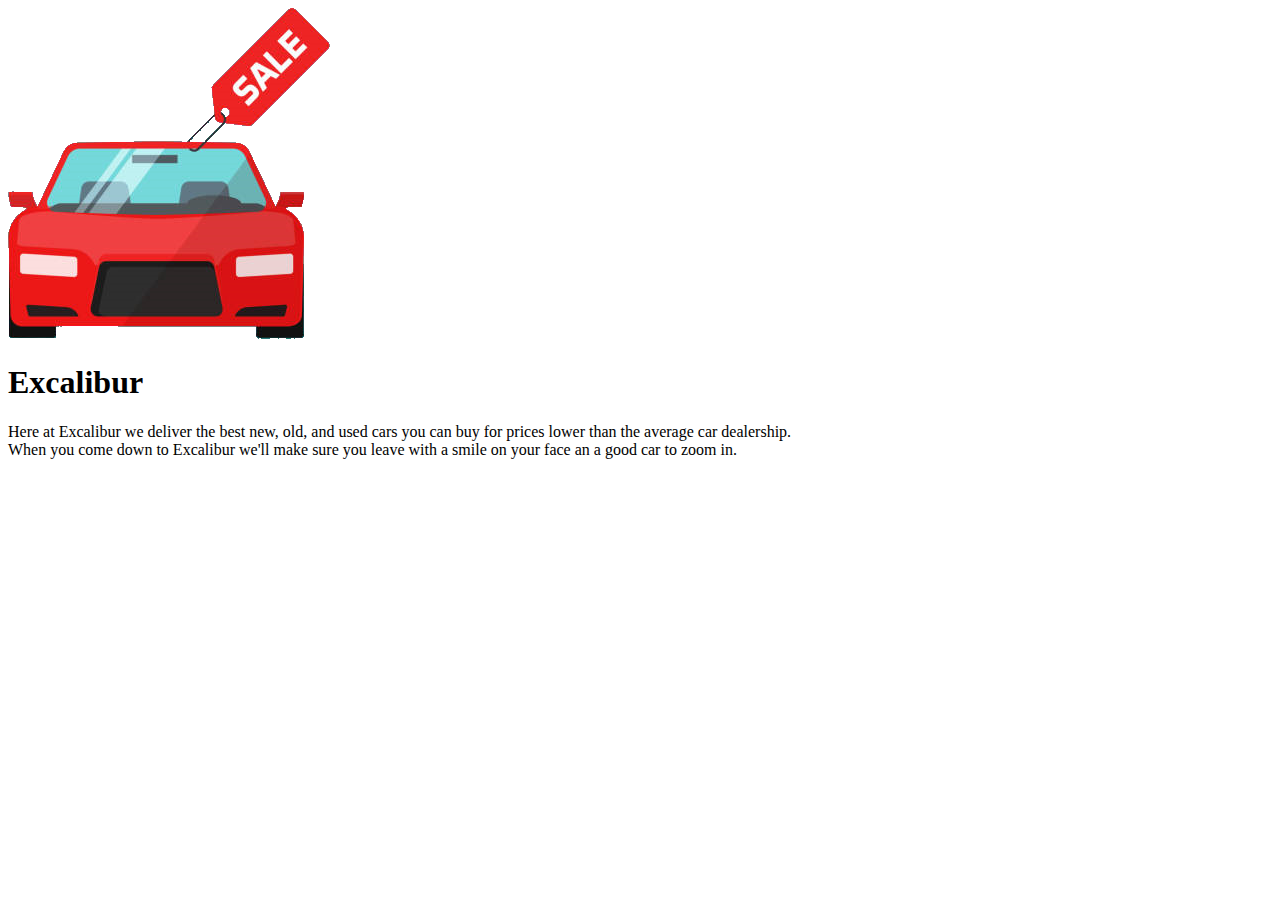
==== index.html @ 613d8aca "Initial Version - Contains Homepage and Logo" ====
<!doctype html>
<html>
	<head>
		<meta charset="utf-8">
		<title>Cars Mart</title>
		<link rel="stylesheet" href="Cars.css">
	</head>

	<body>
		<img id="Log" src="Images/Logo.png" alt="Car">
		<h1>Excalibur</h1>
		<p>Here at Excalibur we deliver the best new, old, and used cars you can buy for prices lower than the average car dealership. <br /> When you come down to Excalibur we'll make sure you leave with a smile on your face an a good car to zoom in.</p>
	</body>
</html>
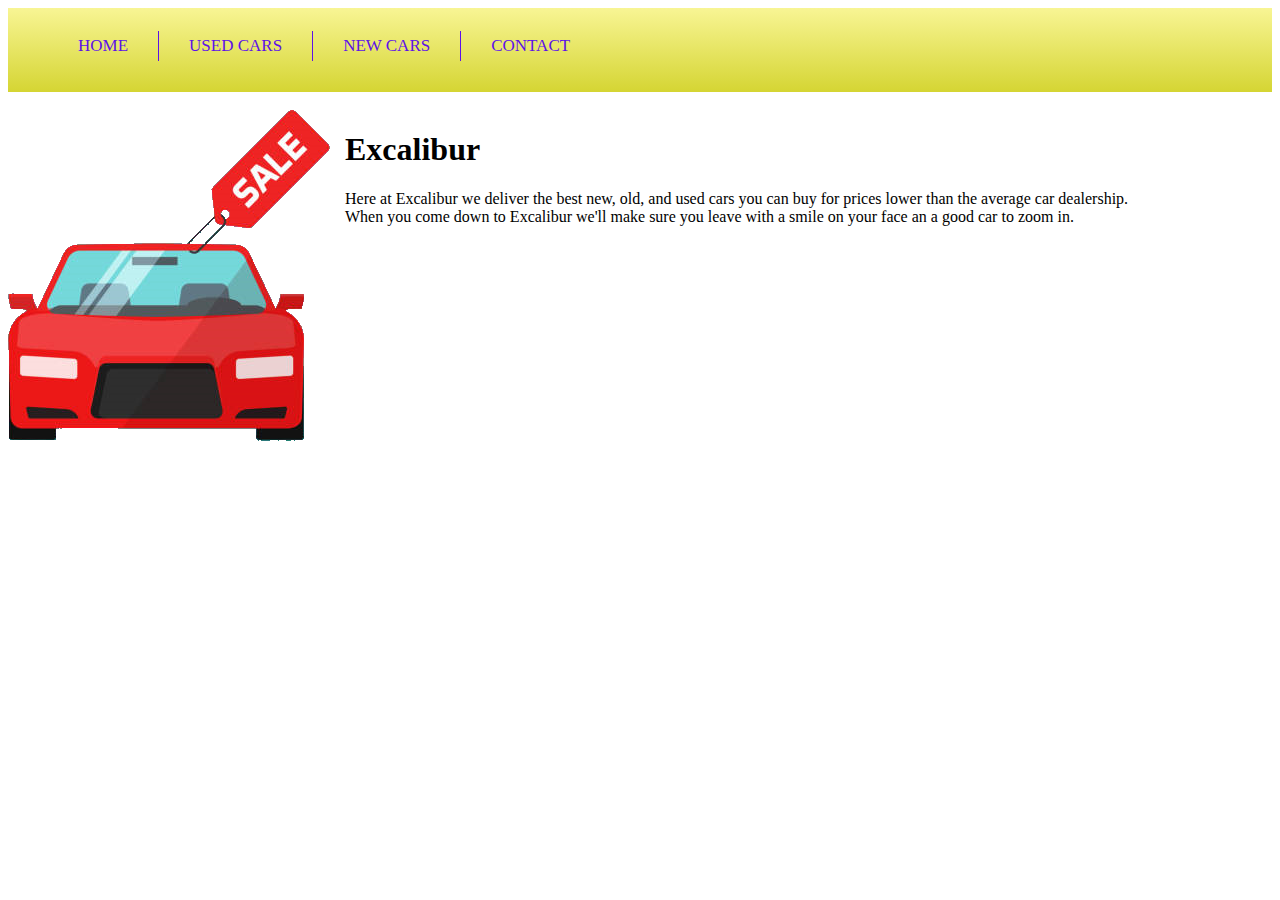
==== commit 6dc7c318: "added nav bar and css to home page" ====
--- a/index.html
+++ b/index.html
@@ -7,7 +7,18 @@
 	</head>
 
 	<body>
-		<img id="Log" src="Images/Logo.png" alt="Car">
+		
+		<div id="menu">  
+			<ul>
+				<li><a href="index.html" class="active" id="default">Home</a></li>
+	    		<li><a href="UsedCars.html" id="usedcars">Used Cars</a></li>
+	    		<li><a href="page3.html" id="NewCars">New Cars</a></li>
+	    		<li><a href="page4.html" id="Contact">Contact</a></li>
+			</ul>
+		</div>
+		
+		<br />
+		<img id="Logo" src="Images/Logo.png" alt="Car">
 		<h1>Excalibur</h1>
 		<p>Here at Excalibur we deliver the best new, old, and used cars you can buy for prices lower than the average car dealership. <br /> When you come down to Excalibur we'll make sure you leave with a smile on your face an a good car to zoom in.</p>
 	</body>
--- a/Cars.css
+++ b/Cars.css
@@ -0,0 +1,43 @@
+#menu{
+    height: 70px;
+   	background: linear-gradient(#F8F594, #D5D533);
+   	background: -webkit-linear-gradient(#F8F594, #D5D533);
+  	background: -o-linear-gradient(#F8F594, #D5D533);
+   	background: -moz-linear-gradient(#F8F594, #D5D533);
+    padding: 7px 0;
+}
+    
+ul{
+    list-style: none;
+}
+
+#menu ul li{
+    float: left;
+    padding: 0 30px;
+    height: 30px;
+	border-right: 1px solid #5d12e7;
+}
+
+#menu ul li:last-child{
+    border-right: none;
+}
+
+#menu ul li a{
+    text-decoration: none;
+    text-transform: uppercase;
+    font-size: 17px;
+    color: #5d12e7;
+    line-height: 30px; 
+}
+
+#menu ul li a:hover{
+font-size: 20px;
+font-weight: bold;
+color: #FF14DB;
+}
+
+#Logo {
+	float: left;
+	padding-right: 15px;
+}
+
